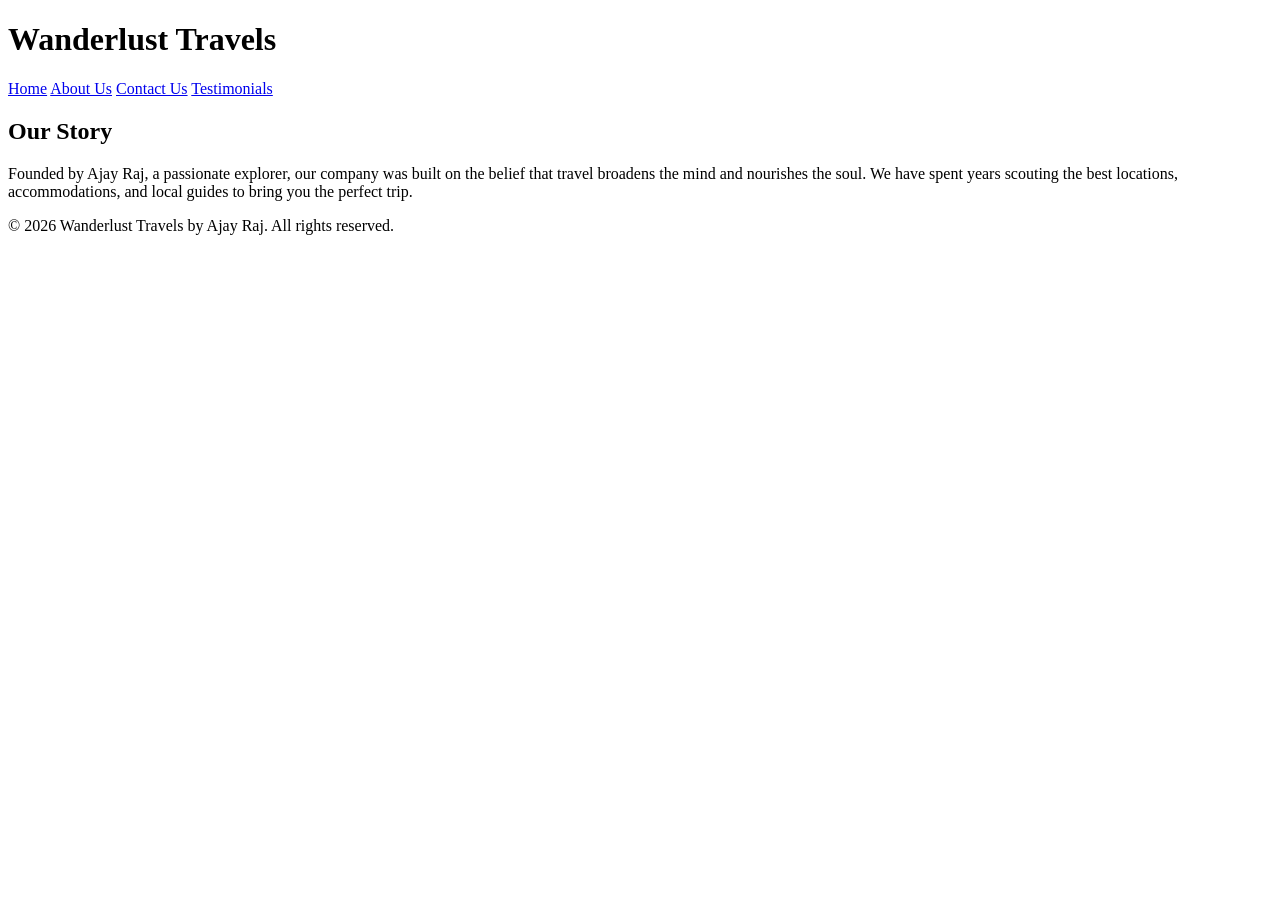
==== aboutus.html @ bd492888 "Create aboutus.html" ====
<!DOCTYPE html>
<html lang="en">
<head>
    <meta charset="UTF-8">
    <meta name="viewport" content="width=device-width, initial-scale=1.0">
    <title>About Us | Wanderlust Travels</title>
    <link rel="stylesheet" href="style.css">
</head>
<body>
    <header>
        <h1>Wanderlust Travels</h1>
        <nav>
            <a href="index.html">Home</a>
            <a href="aboutus.html">About Us</a>
            <a href="context.html">Contact Us</a>
            <a href="testimony.html">Testimonials</a>
        </nav>
    </header>

    <main>
        <section>
            <h2>Our Story</h2>
            <p>Founded by Ajay Raj, a passionate explorer, our company was built on the belief that travel broadens the mind and nourishes the soul. We have spent years scouting the best locations, accommodations, and local guides to bring you the perfect trip.</p>
        </section>
    </main>

    <footer>
        <p>&copy; 2026 Wanderlust Travels by Ajay Raj. All rights reserved.</p>
    </footer>
</body>
</html>
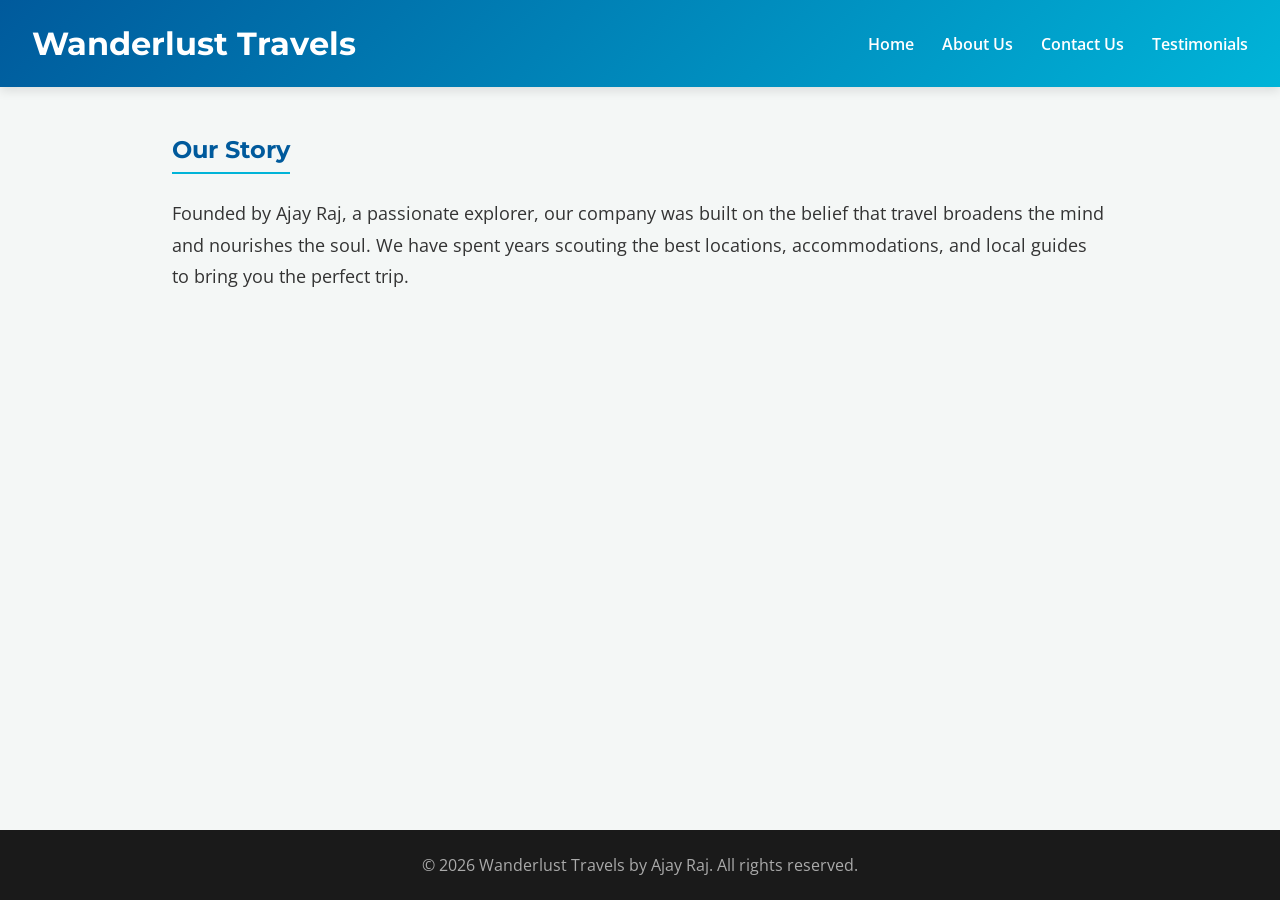
==== commit 918a0694: "Create aboutus.html" ====
--- a/aboutus.html
+++ b/aboutus.html
@@ -4,6 +4,7 @@
     <meta charset="UTF-8">
     <meta name="viewport" content="width=device-width, initial-scale=1.0">
     <title>About Us | Wanderlust Travels</title>
+    <link rel="stylesheet" href="https://cdnjs.cloudflare.com/ajax/libs/font-awesome/6.4.0/css/all.min.css">
     <link rel="stylesheet" href="style.css">
 </head>
 <body>
--- a/style.css
+++ b/style.css
@@ -0,0 +1,228 @@
+@import url('https://fonts.googleapis.com/css2?family=Montserrat:wght@400;600&family=Open+Sans&display=swap');
+
+:root {
+    --primary-color: #005A9C; 
+    --secondary-color: #00B4D8; 
+    --text-dark: #333333;
+    --text-light: #ffffff;
+    --bg-light: #F4F7F6; 
+}
+
+* {
+    margin: 0;
+    padding: 0;
+    box-sizing: border-box;
+}
+
+body {
+    font-family: 'Open Sans', sans-serif;
+    background-color: var(--bg-light);
+    color: var(--text-dark);
+    display: flex;
+    flex-direction: column;
+    min-height: 100vh; 
+}
+
+h1, h2, h3 {
+    font-family: 'Montserrat', sans-serif;
+}
+
+/* --- Navigation & Header --- */
+header {
+    background: linear-gradient(135deg, var(--primary-color), var(--secondary-color));
+    color: var(--text-light);
+    padding: 1.5rem 2rem;
+    display: flex;
+    justify-content: space-between;
+    align-items: center;
+    box-shadow: 0 4px 10px rgba(0,0,0,0.1);
+    position: sticky;
+    top: 0;
+    z-index: 100;
+}
+
+nav a {
+    color: var(--text-light);
+    text-decoration: none;
+    margin-left: 1.5rem;
+    font-weight: 600;
+    position: relative;
+    padding-bottom: 5px;
+}
+
+nav a::after {
+    content: '';
+    position: absolute;
+    width: 0;
+    height: 2px;
+    bottom: 0;
+    left: 0;
+    background-color: var(--text-light);
+    transition: width 0.3s ease-in-out;
+}
+
+nav a:hover::after {
+    width: 100%;
+}
+
+/* --- Main Content Area --- */
+main {
+    flex: 1;
+    padding: 3rem 2rem;
+    max-width: 1000px;
+    margin: 0 auto;
+    width: 100%;
+    animation: fadeInUp 0.8s ease-out forwards;
+    opacity: 0; 
+    transform: translateY(20px); 
+}
+
+@keyframes fadeInUp {
+    to {
+        opacity: 1;
+        transform: translateY(0);
+    }
+}
+
+/* --- Hero Section (Homepage) --- */
+.hero {
+    text-align: center;
+    padding: 5rem 2rem;
+    background-color: white;
+    border-radius: 12px;
+    box-shadow: 0 10px 30px rgba(0,0,0,0.05);
+}
+
+.hero h2 {
+    font-size: 2.5rem;
+    color: var(--primary-color);
+    margin-bottom: 1rem;
+}
+
+.hero p {
+    font-size: 1.2rem;
+    margin-bottom: 2rem;
+    color: #666;
+}
+
+/* --- Buttons --- */
+button {
+    background-color: var(--primary-color);
+    color: var(--text-light);
+    border: none;
+    padding: 1rem 2.5rem;
+    font-size: 1.1rem;
+    font-weight: bold;
+    border-radius: 50px;
+    cursor: pointer;
+    transition: all 0.3s ease;
+}
+
+button:hover {
+    background-color: var(--secondary-color);
+    transform: translateY(-4px); 
+    box-shadow: 0 10px 20px rgba(0, 180, 216, 0.4); 
+}
+
+/* --- Typography & Spacing --- */
+section h2 {
+    color: var(--primary-color);
+    margin-bottom: 1.5rem;
+    border-bottom: 2px solid var(--secondary-color);
+    display: inline-block;
+    padding-bottom: 0.5rem;
+}
+
+section p, section ul {
+    line-height: 1.8;
+    margin-bottom: 1rem;
+    font-size: 1.1rem;
+}
+
+section ul {
+    list-style-type: none;
+}
+
+section ul li {
+    padding: 0.5rem 0;
+    border-bottom: 1px solid #eee;
+}
+
+/* --- Testimonial Cards --- */
+.review {
+    background: white;
+    padding: 2rem;
+    margin: 1.5rem 0;
+    border-radius: 8px;
+    border-left: 6px solid var(--secondary-color);
+    box-shadow: 0 4px 10px rgba(0,0,0,0.05);
+    transition: transform 0.3s ease, box-shadow 0.3s ease;
+}
+
+.review:hover {
+    transform: translateX(10px); 
+    box-shadow: 0 6px 15px rgba(0,0,0,0.1);
+}
+
+.review p:first-child {
+    font-style: italic;
+    color: #555;
+}
+
+.review strong {
+    color: var(--primary-color);
+    display: block;
+    margin-top: 1rem;
+}
+
+/* --- Contact Form Styles --- */
+.contact-form {
+    background: white;
+    padding: 2rem;
+    border-radius: 8px;
+    box-shadow: 0 4px 10px rgba(0,0,0,0.05);
+    margin-top: 1rem;
+    max-width: 600px;
+}
+
+.form-group {
+    margin-bottom: 1.5rem;
+}
+
+.form-group label {
+    display: block;
+    margin-bottom: 0.5rem;
+    font-weight: 600;
+    color: var(--primary-color);
+}
+
+.form-group input,
+.form-group textarea {
+    width: 100%;
+    padding: 0.8rem;
+    border: 1px solid #ccc;
+    border-radius: 4px;
+    font-family: 'Open Sans', sans-serif;
+    font-size: 1rem;
+    transition: border-color 0.3s ease, box-shadow 0.3s ease;
+}
+
+.form-group input:focus,
+.form-group textarea:focus {
+    outline: none;
+    border-color: var(--secondary-color);
+    box-shadow: 0 0 5px rgba(0, 180, 216, 0.3);
+}
+
+.contact-form button {
+    width: 100%; 
+}
+
+/* --- Footer --- */
+footer {
+    background-color: #1A1A1A;
+    color: #AAAAAA;
+    text-align: center;
+    padding: 1.5rem;
+    margin-top: 2rem;
+}
